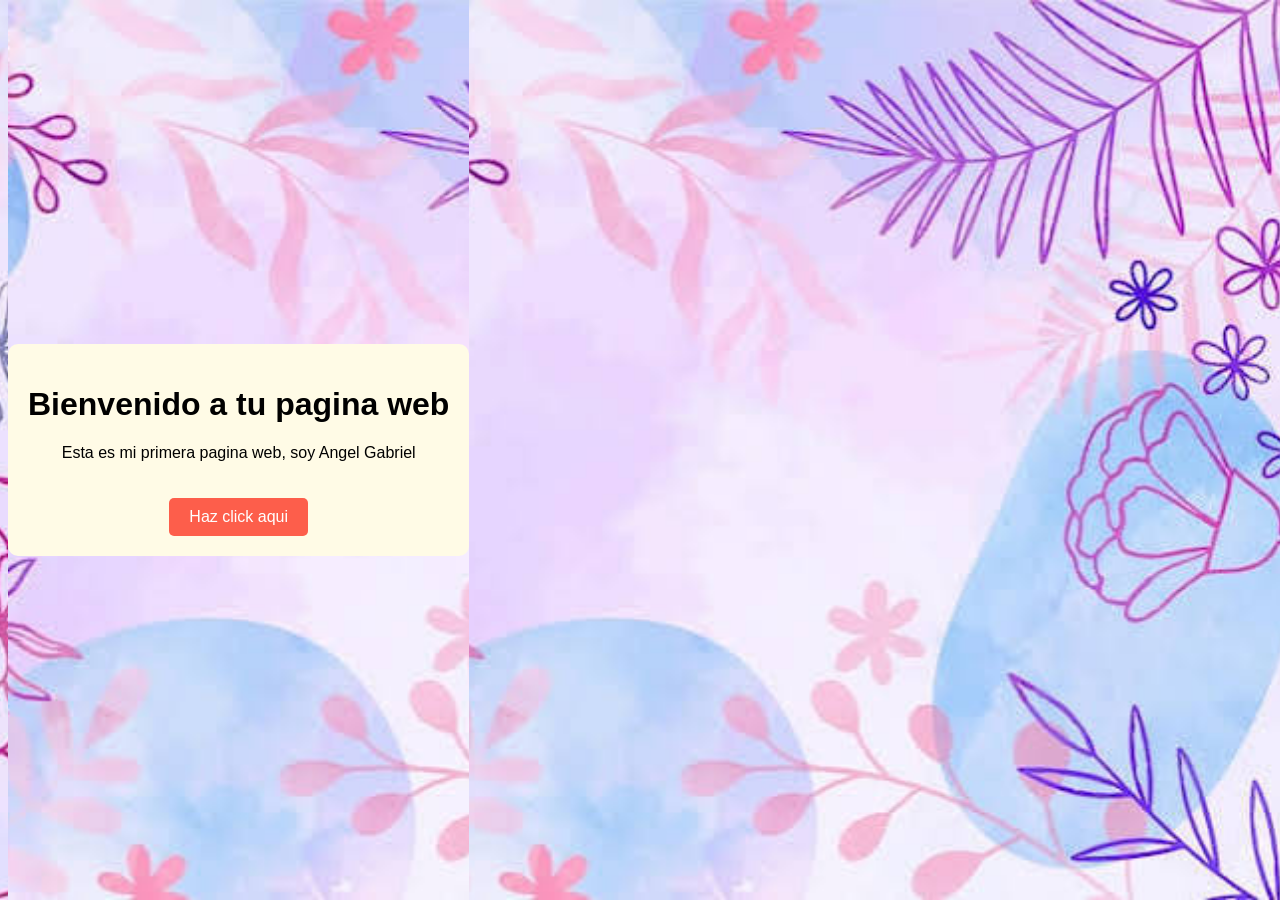
==== index.html @ 5c139f6e "no message" ====
<!DOCTYPE html>
<html lang="es">
<head>
    <meta charset="UTF-8">
    <meta name="viewport" content="width=device-width, initial-scale=1.0">
    <title>Document</title>
    <link rel="stylesheet" href="style.css">
</head>
<body>
    <div>
        <div class="contenedor">
            <h1>Bienvenido a tu pagina web</h1>
            <p>Esta es mi primera pagina web, soy Angel Gabriel</p>
            <a href="#" class="boton-redireccion">Haz click aqui</a>
        </div>
    </div>
</body>
</html>
---- style.css ----
body,html{
    font-family: Arial, Helvetica, sans-serif;
    height: 100%;
    width: 100vm;
    display: flex;
    justify-self: center;
    align-items: center;
    background: url(Imagen.jpg) center center;
    background-size: cover;
}

.contenedor{
    text-align: center;
    padding: 20px;
    background-color: #fffbe6;
    border-radius: 10px;
    box-shadow: 0 4px 8px rgba(0, 0, 0, 0);
}

.boton-redireccion{
    background-color: #fd5e4b;
    color: white;
    padding: 10px 20px;
    display: inline-block;
    margin-top: 20px;
    border-radius: 5px;
    text-decoration: none;
}

.boton-redireccion:hover{
    background-color: #fd5e4b;
}
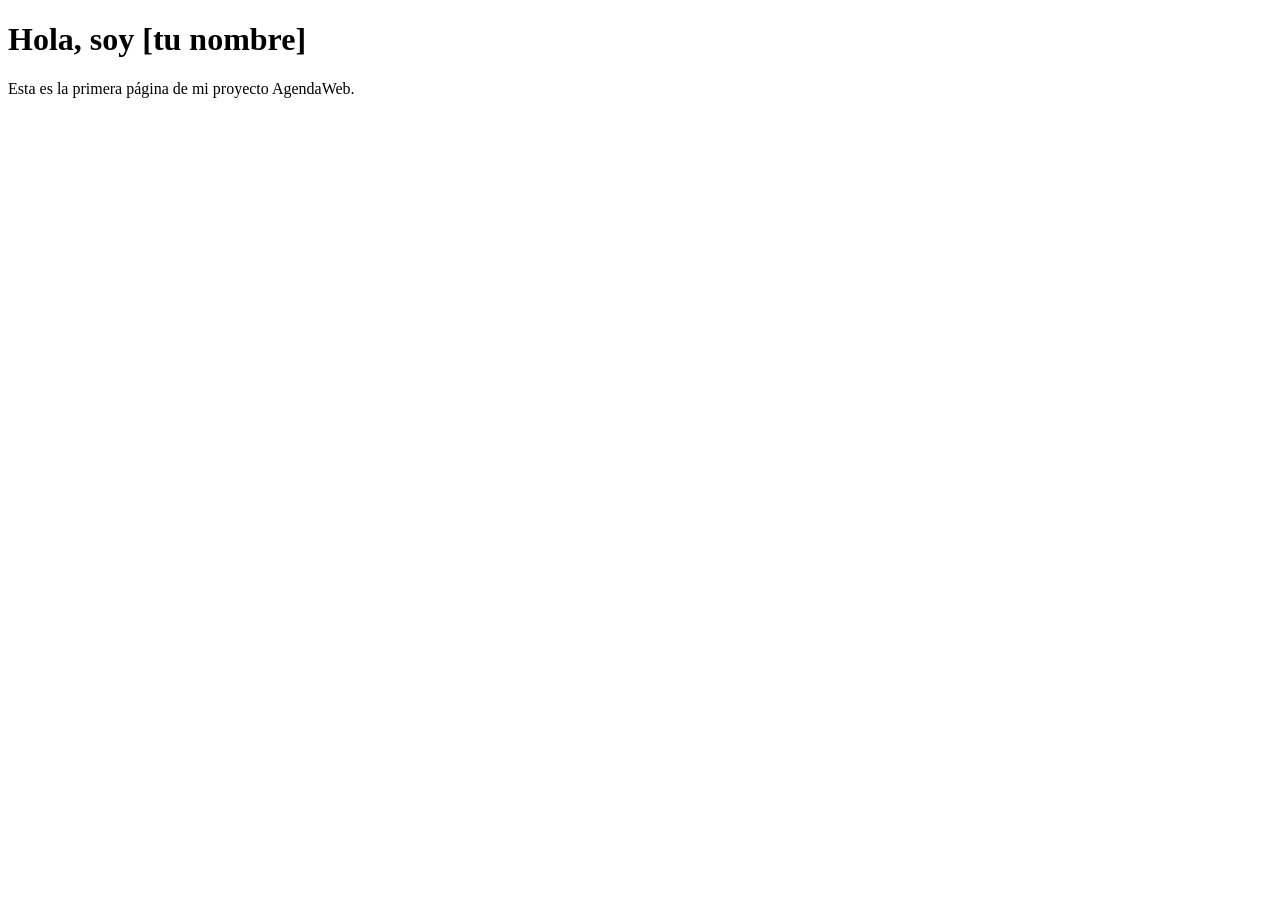
==== commit 86a7e265: "no message" ====
--- a/index.html
+++ b/index.html
@@ -1,18 +1,11 @@
 <!DOCTYPE html>
 <html lang="es">
-<head>
+  <head>
     <meta charset="UTF-8">
-    <meta name="viewport" content="width=device-width, initial-scale=1.0">
-    <title>Document</title>
-    <link rel="stylesheet" href="style.css">
-</head>
-<body>
-    <div>
-        <div class="contenedor">
-            <h1>Bienvenido a tu pagina web</h1>
-            <p>Esta es mi primera pagina web, soy Angel Gabriel</p>
-            <a href="#" class="boton-redireccion">Haz click aqui</a>
-        </div>
-    </div>
-</body>
+    <title>AgendaWeb · Mi nombre</title>
+  </head>
+  <body>
+    <h1>Hola, soy [tu nombre]</h1>
+    <p>Esta es la primera página de mi proyecto AgendaWeb.</p>
+  </body>
 </html>
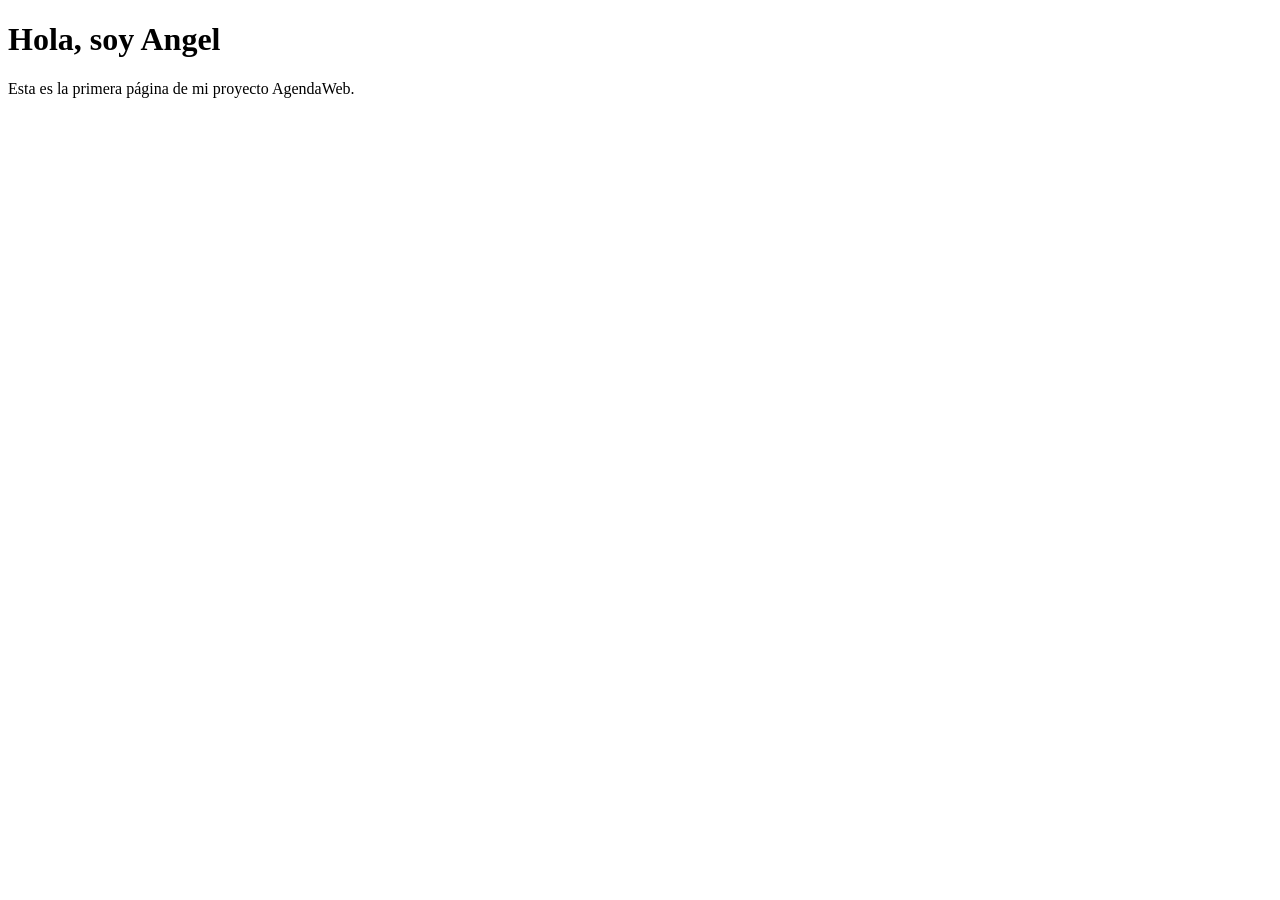
==== commit 6ddee105: "no message" ====
--- a/index.html
+++ b/index.html
@@ -5,7 +5,7 @@
     <title>AgendaWeb · Mi nombre</title>
   </head>
   <body>
-    <h1>Hola, soy [tu nombre]</h1>
+    <h1>Hola, soy Angel</h1>
     <p>Esta es la primera página de mi proyecto AgendaWeb.</p>
   </body>
 </html>
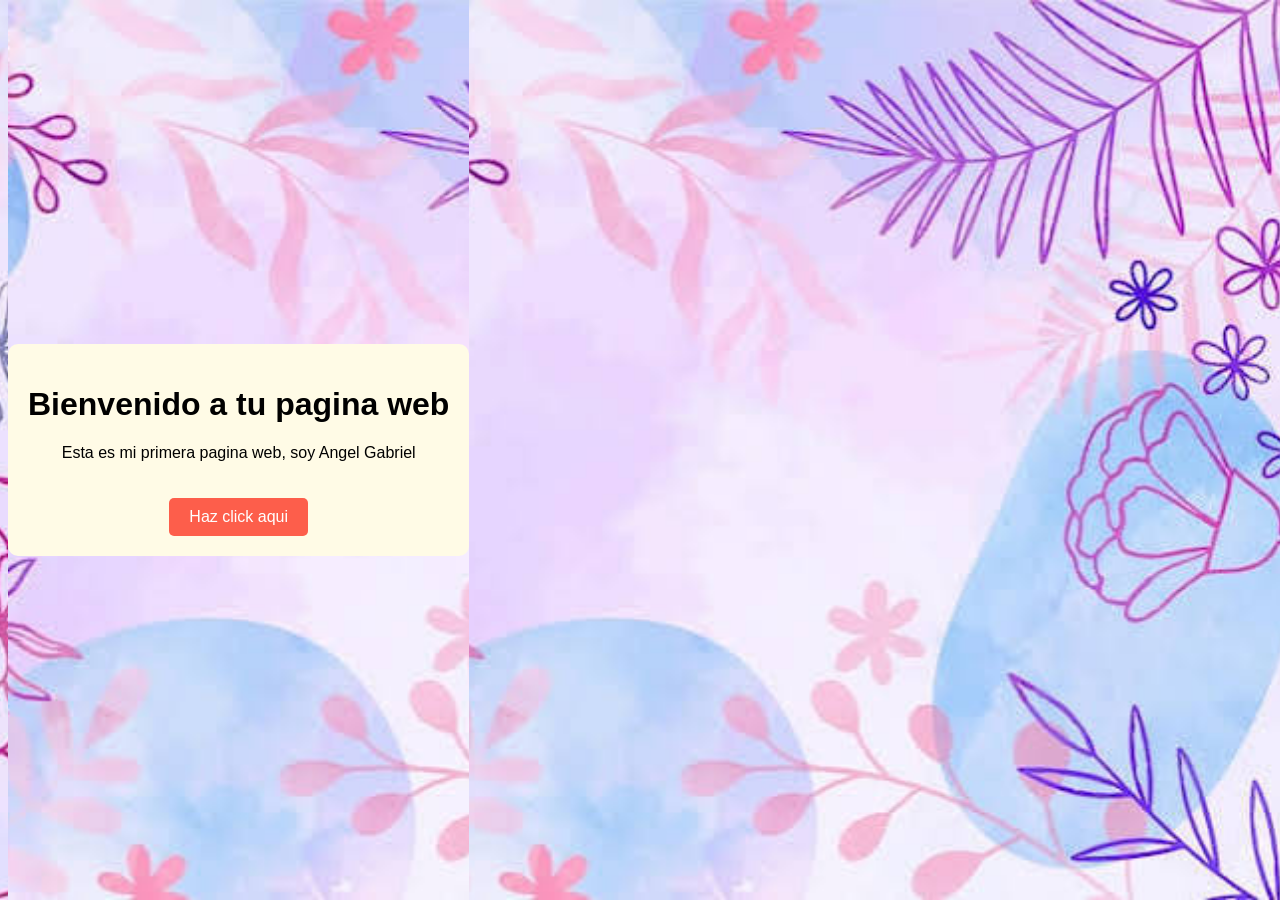
==== commit 1fa0d05c: "no message" ====
--- a/index.html
+++ b/index.html
@@ -1,11 +1,18 @@
 <!DOCTYPE html>
 <html lang="es">
-  <head>
+<head>
     <meta charset="UTF-8">
-    <title>AgendaWeb · Mi nombre</title>
-  </head>
-  <body>
-    <h1>Hola, soy Angel</h1>
-    <p>Esta es la primera página de mi proyecto AgendaWeb.</p>
-  </body>
+    <meta name="viewport" content="width=device-width, initial-scale=1.0">
+    <title>Document</title>
+    <link rel="stylesheet" href="style.css">
+</head>
+<body>
+    <div>
+        <div class="contenedor">
+            <h1>Bienvenido a tu pagina web</h1>
+            <p>Esta es mi primera pagina web, soy Angel Gabriel</p>
+            <a href="#" class="boton-redireccion">Haz click aqui</a>
+        </div>
+    </div>
+</body>
 </html>
--- a/style.css
+++ b/style.css
@@ -0,0 +1,31 @@
+body,html{
+    font-family: Arial, Helvetica, sans-serif;
+    height: 100%;
+    width: 100vm;
+    display: flex;
+    justify-self: center;
+    align-items: center;
+    background: url(Imagen.jpg) center center;
+    background-size: cover;
+}
+
+.contenedor{
+    text-align: center;
+    padding: 20px;
+    background-color: #fffbe6;
+    border-radius: 10px;
+    box-shadow: 0 4px 8px rgba(0, 0, 0, 0);
+}
+
+.boton-redireccion{
+    background-color: #fd5e4b;
+    color: white;
+    padding: 10px 20px;
+    display: inline-block;
+    margin-top: 20px;
+    border-radius: 5px;
+    text-decoration: none;
+}
+
+.boton-redireccion:hover{
+    background-color: #fd5e4b}
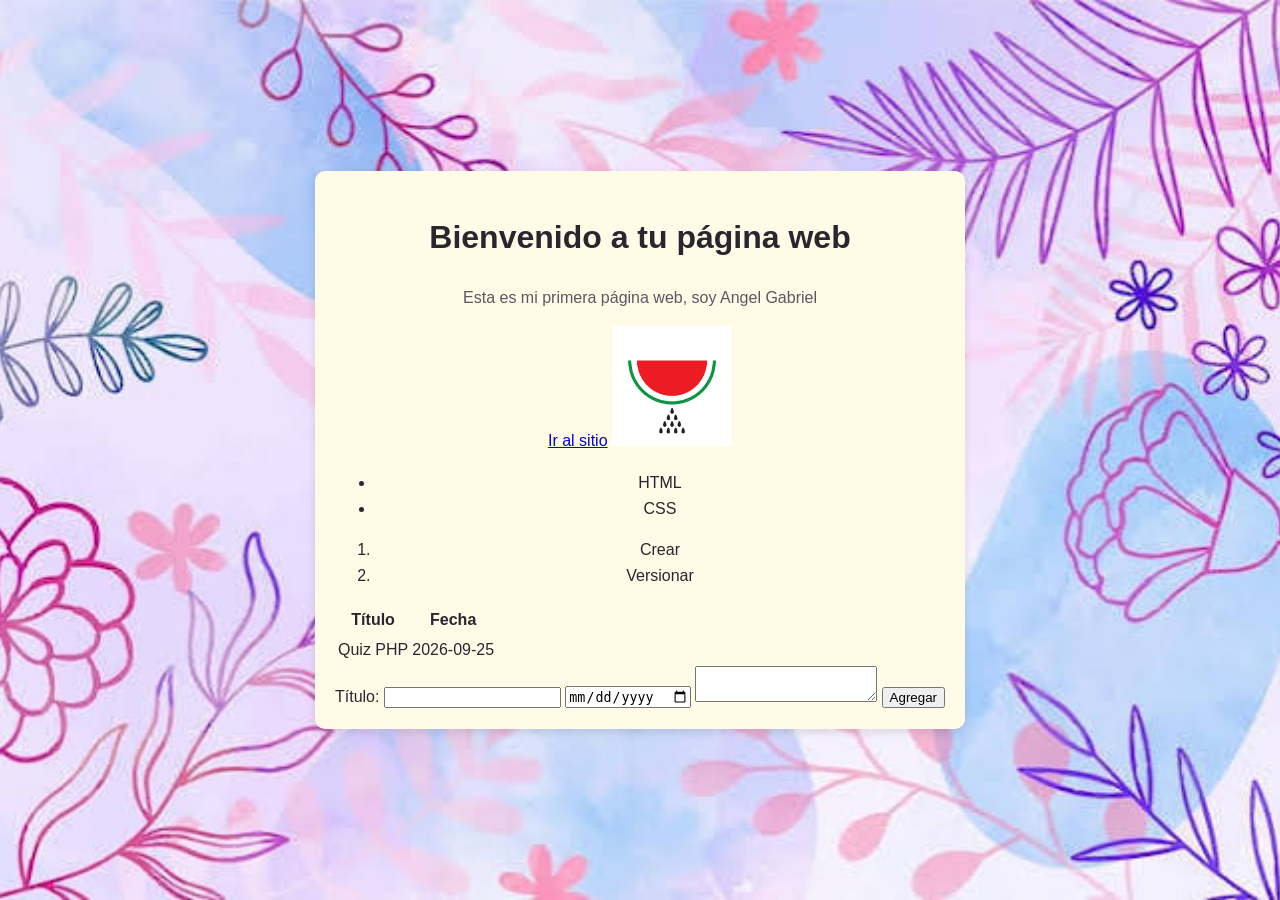
==== commit 87c717c4: "no message" ====
--- a/index.html
+++ b/index.html
@@ -3,15 +3,55 @@
 <head>
     <meta charset="UTF-8">
     <meta name="viewport" content="width=device-width, initial-scale=1.0">
-    <title>Document</title>
+    <title>Página Web de Angel Gabriel</title>
     <link rel="stylesheet" href="style.css">
 </head>
 <body>
     <div>
         <div class="contenedor">
-            <h1>Bienvenido a tu pagina web</h1>
-            <p>Esta es mi primera pagina web, soy Angel Gabriel</p>
-            <a href="#" class="boton-redireccion">Haz click aqui</a>
+            <h1>Bienvenido a tu página web</h1>
+            <p>Esta es mi primera página web, soy Angel Gabriel</p>
+            <a href="https://gamejolt.com/@AngelGRA" target="_blank">Ir al sitio</a>
+
+            <!-- Imagen (alt = texto alternativo, obligatorio) -->
+            <img src="logo.png" alt="Logo del curso" width="120">
+
+            <!-- Lista sin orden -->
+            <ul>
+                <li>HTML</li>
+                <li>CSS</li>
+            </ul>
+
+            <!-- Lista ordenada (1, 2, 3) -->
+            <ol>
+                <li>Crear</li>
+                <li>Versionar</li>
+            </ol>
+
+            <table>
+                <thead>
+                    <tr>
+                        <th>Título</th>
+                        <th>Fecha</th>
+                    </tr>
+                </thead>
+                <tbody>
+                    <tr>
+                        <td>Quiz PHP</td>
+                        <td>2026-09-25</td>
+                    </tr>
+                </tbody>
+            </table>
+
+            <form method="post" action="guardar.php">
+                <label>Título:
+                    <input type="text" name="titulo">
+                </label>
+                <input type="date" name="fecha">
+                <textarea name="descripcion"></textarea>
+                <button type="submit">Agregar</button>
+            </form>
+
         </div>
     </div>
 </body>
--- a/style.css
+++ b/style.css
@@ -1,23 +1,45 @@
-body,html{
-    font-family: Arial, Helvetica, sans-serif;
+body, html {
+    font-family: 'IBM Plex Sans', Arial, Helvetica, sans-serif;
     height: 100%;
-    width: 100vm;
+    width: 100vw;
     display: flex;
-    justify-self: center;
+    justify-content: center;
     align-items: center;
     background: url(Imagen.jpg) center center;
     background-size: cover;
+    color: #2A2630;
+    font-size: 16px;
+    line-height: 1.6;
 }
 
-.contenedor{
+h1 { 
+    font-family: 'Space Grotesk', sans-serif; 
+    font-weight: 700; 
+}
+
+#titulo {
+    color: #92400E;
+}
+
+p {
+    color: #5C5763;
+    font-size: 16px;
+}
+
+.contenedor {
     text-align: center;
     padding: 20px;
     background-color: #fffbe6;
     border-radius: 10px;
-    box-shadow: 0 4px 8px rgba(0, 0, 0, 0);
+    box-shadow: 0 4px 8px rgba(0, 0, 0, 0.1);
 }
 
-.boton-redireccion{
+.tarjeta {
+    background: #FEF6E8;
+    padding: 16px;
+}
+
+.boton-redireccion {
     background-color: #fd5e4b;
     color: white;
     padding: 10px 20px;
@@ -27,5 +49,26 @@
     text-decoration: none;
 }
 
-.boton-redireccion:hover{
-    background-color: #fd5e4b}+.boton-redireccion:hover {
+    background-color: #e04b39;
+}
+
+.fila {
+    display: flex;
+    gap: 12px;
+    justify-content: space-between;
+    align-items: center;
+}
+
+.rejilla {
+    display: grid;
+    grid-template-columns: repeat(3, 1fr);
+    gap: 12px;
+}
+
+/* Responsive: cuando la pantalla sea de 600px o menos */
+@media (max-width: 600px) {
+    .rejilla { 
+        grid-template-columns: 1fr; 
+    }
+}
